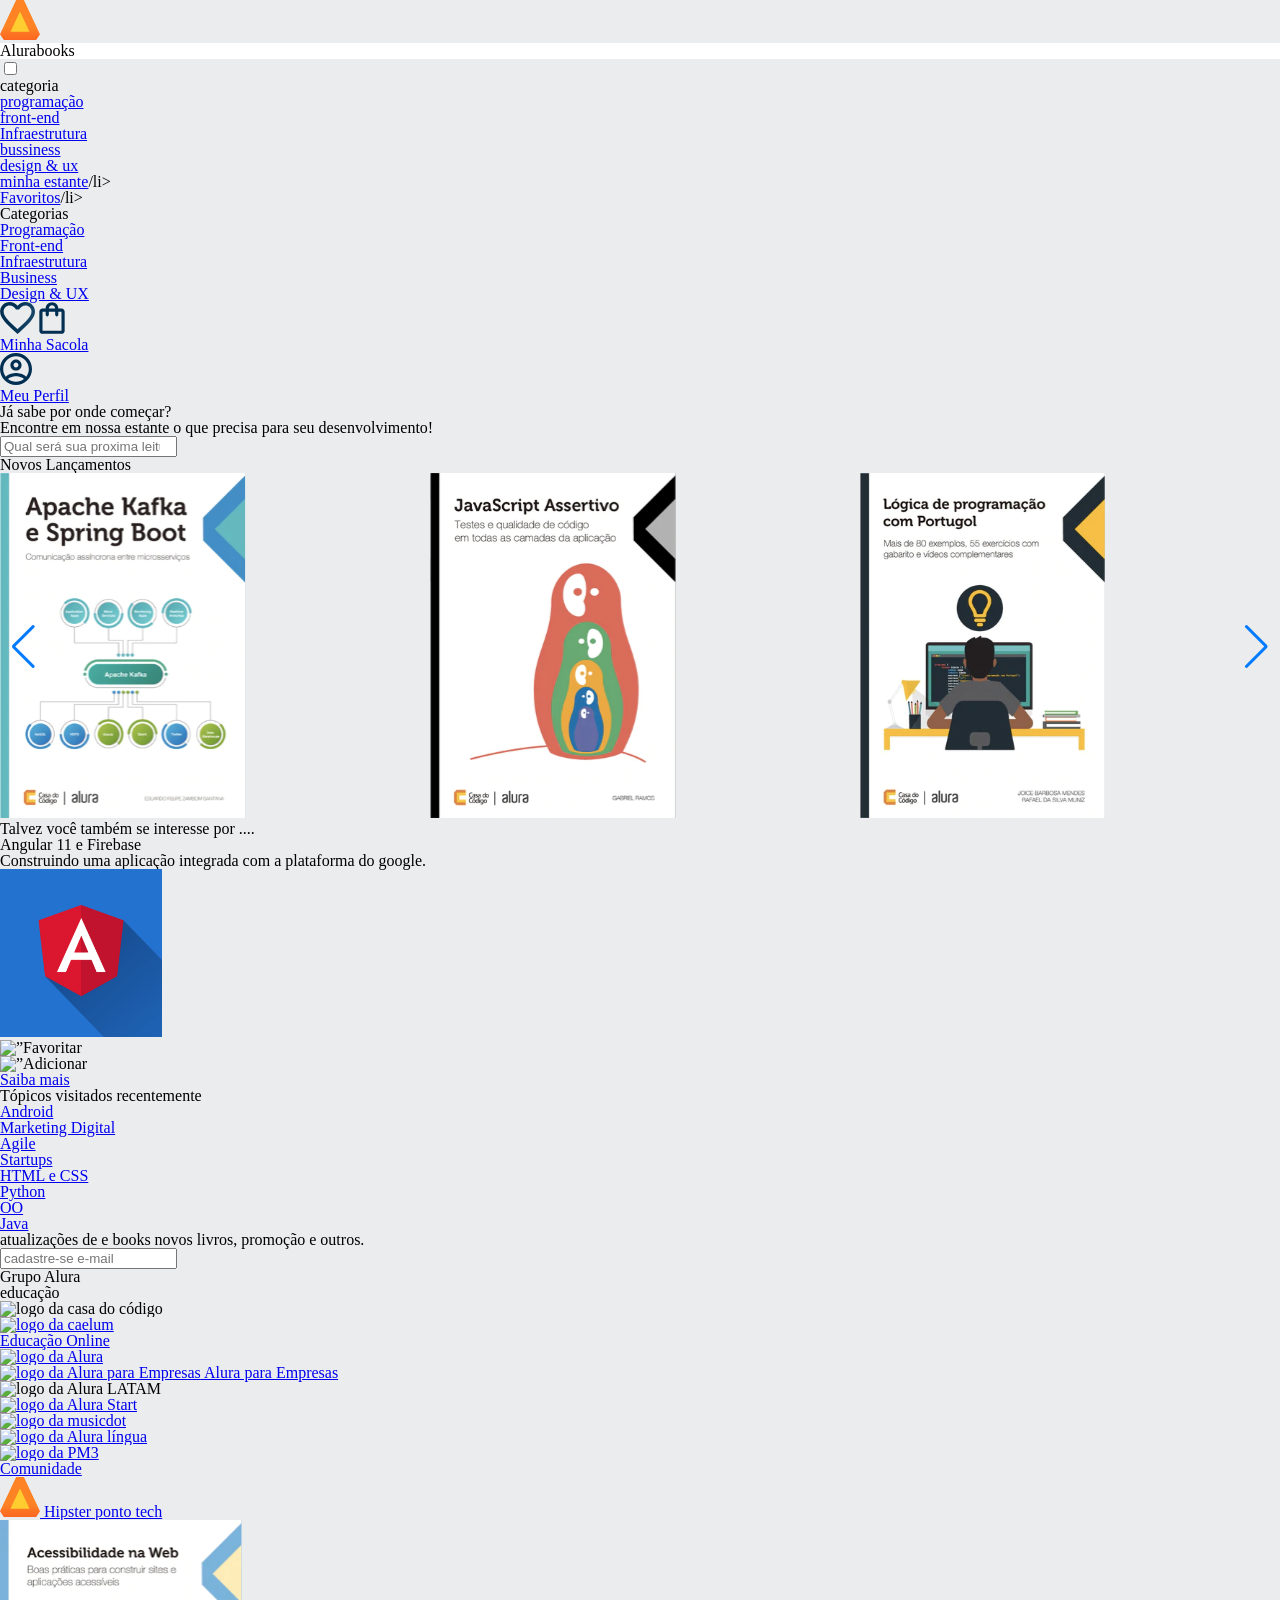
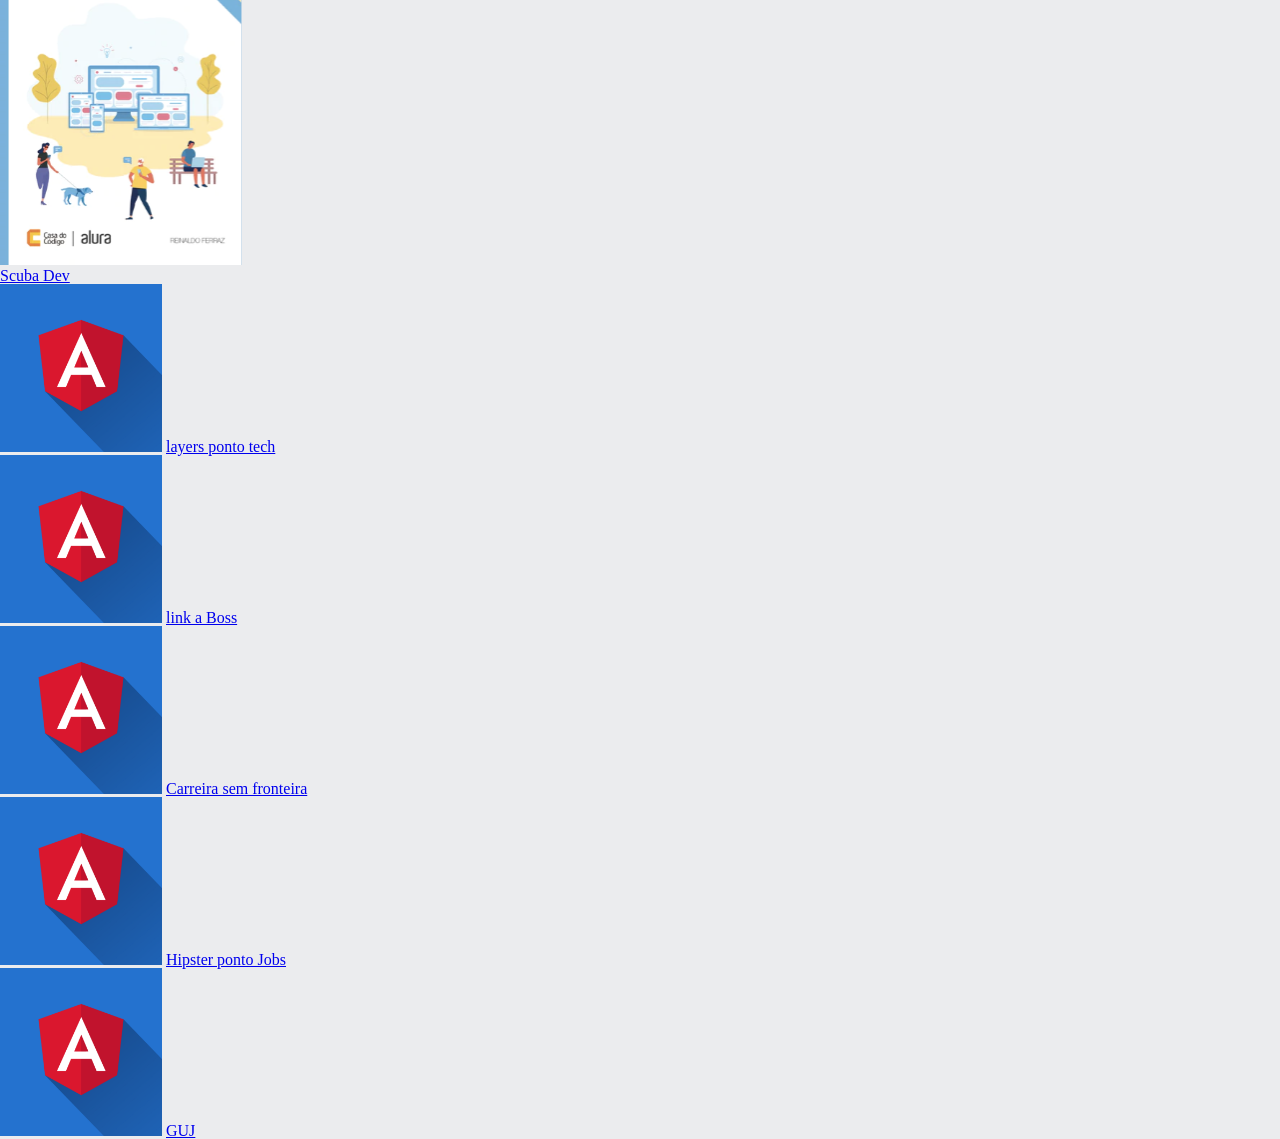
==== index.html @ 5ce5efff "commit" ====
<!DOCTYPE html>
<html lang="pt-br">
<head>
    <meta charset="UTF-8">
    <meta name="viewport" content="width=device-width, initial-scale=1.0">
    <title>AluraBooks</title>
    <link rel="stylesheet" href="style.css">
    <link rel="stylesheet" href="reset.css">
    <link rel="preconnect" href="https://fonts.googleapis.com">
<link rel="preconnect" href="https://fonts.gstatic.com" crossorigin>
<link href="https://fonts.googleapis.com/css2?family=Poppins:ital,wght@0,100;0,200;0,300;0,400;0,500;0,600;0,700;0,800;0,900;1,100;1,200;1,300;1,400;1,500;1,600;1,700;1,800;1,900&display=swap" rel="stylesheet">
<link rel="stylesheet" href="https://fonts.googleapis.com/css2?family=josefin+sans:wght@400;700&display=swap">
<link
rel="stylesheet"
href="https://cdn.jsdelivr.net/npm/swiper@11/swiper-bundle.min.css"
/>
</head>
<body>
    <header class="cabecalho">
       <div class="container">
        <input type="checkbox" id="menu" class="container_botao">
        <label for="menu"
        class="container__rotulo">
        <span class="cabecalho__menu-hamburguer"></span>
        <img src="Logo.svg" alt="Logo da AluraBooks" class="container_imagem">
        <h1 class="container__titulo"> <b 
            class="container__titulo-negrito">Alura</b>books</h1>
        <ul class="opcoes">
            <input type="checkbox" id="opcoes_menu" class="opcoes__botao"
        </ul>
        <label for="opcoes-menu" 
        class="opcoes__rotulo"></label>
        <li class="opcoes__item">categoria</li>
    </label>
    <ul class="lista-menu">
        <li class="lista-menu_item">
            <a href="#"
            class="lista-menu__link">programação</a>
        </li>
        <li class="lista-menu_item">
        <a href="#"
        class="lista-menu_link"> front-end</a>
        </li>
        <li class="lista-menu_item">
            <a href="#"
            class="lista-menu_link"> Infraestrutura</a>
            </li>
            <li class="lista-menu_item">
                <a href="#"
                class="lista-menu_link">bussiness</a>
                </li>
                <li class="lista-menu_item">
                    <a href="#"
                    class="lista-menu_link">design & ux</a>
                    </li>
    </ul>
        <li class="opcoes_item"><a href="#"  class="opcoes__link"> minha estante</a>/li> 
        <li class="opcoes_item"><a href="#"  class="opcoes__link"> Favoritos</a>/li> 
        </label>
    <ul class="lista_menu">
        <li class="lista-menu_titulo">Categorias</li>
        <li class="lista-menu_item">
            <a href="#" class="lista-menu_link">Programação</a>
        </li>
        <li class="lista-menu_item">
            <a href="#" class="lista-menu_link">Front-end</a>
        </li>
        <li class="lista-menu_item">
            <a href="#" class="lista-menu_link">Infraestrutura</a>
        </li>
        <li class="lista-menu_item">
            <a href="#" class="lista-menu_link">Business</a>
        </li>
        <li class="lista-menu_item">
            <a href="#" class="lista-menu_link">Design & UX</a>
        </li>
    </ul>
        </div>
        <div class="container__imagem-transporte
        ">
        
            <img src="Favoritos.svg" alt="Favoritos" class="container_imagem">
        
        </a>
        <a href="#" class="container__link">
            <img src="Compras.svg" alt="Compras" class="container_imagem">
            <p class="container__texto">Minha Sacola</p>
        </a>
        <a href="#" class="container__link">
            <img src="Usuario.svg" alt="Perfil" class="container_imagem">
            <p class="container__texto">Meu Perfil</p>

        </a>
    </div>
</header>
    <section class="banner">
            <h2 class="banner_titulo">Já sabe por onde começar?</h2>
            <p class="banner_texto">Encontre em nossa estante o que precisa para seu desenvolvimento!</p>
            <input type="search" class="banner_pesquisa" placeholder="Qual será sua proxima leitura?">
    </section>
    <section class="carrossel">
        <h2 class="carrossel__titulo">Novos Lançamentos</h2>
        <!-- Slider main container -->
         <div class="carrossel__container"></div>
<div class="swiper">
    <!-- Additional required wrapper -->
     <div class="swiper-pagition"></div>
    <div class="swiper-wrapper">
      <!-- Slides -->
      <div class="swiper-slide"><img src="ApacheKafka.svg" alt="Livro apache kafka"></div>
      <div class="swiper-slide"><img src="Javascript.svg" alt="Livro javascript"></div>
      <div class="swiper-slide"><img src="Portugol.svg" alt="Livro portugol"></div>
      ...
    </div>
    <!-- If we need pagination -->
    <div class="swiper-pagination"></div>
  
    <!-- If we need navigation buttons -->
    <div class="swiper-button-prev"></div>
    <div class="swiper-button-next"></div>
  
    <!-- If we need scrollbar -->

  </div>
        <div class="card">
            <div class="card__descricao">
                <div class="descricao">
                    <h3 class="descricao_titulo">Talvez você também se interesse por ....</h3>
                    <h2 class="descricao_titulo-livro">Angular 11 e Firebase</h2>
                    <p class="descricao__texto">Construindo uma aplicação integrada com a plataforma do google.</p>
                </div>
                <img src="angular.svg" class="descrição__imagem">
                <div class=”card__botoes”>
                    <!-- Primeira coluna -->
                    <ul class=”botoes”>
                    <li class=”botoes__item”><img src=”img/Favoritos.svg”
                    
                    alt=”Favoritar livro”></li>
                    
                    <li class=”botoes__item”><img src=”img/Compras.svg”
                    
                    alt=”Adicionar no carrinho de compras”></li>
                    </ul>
                    <a href=”#” class=”botoes__ancora”>Saiba mais</a>
                    </div>
            </div>
        </div>
    </section>
    <section class="topicos">
            <h2 class="topicos_titulos">Tópicos visitados recentemente</h2>
            <ul class="topicos_lista">
                <li class="topicos_item">
                    <a href="#" class="topicos_link">Android</a>
                </li>
                <li class="topicos_item">
                    <a href="#" class="topicos_link">Marketing Digital</a>
                </li>
                <li class="topicos_item">
                    <a href="#" class="topicos_link">Agile</a>
                </li>
                <li class="topicos_item">
                    <a href="#" class="topicos_link">Startups</a>
                </li>
                <li class="topicos_item">
                    <a href="#" class="topicos_link">HTML e CSS</a>
                </li>
                <li class="topicos_item">
                    <a href="#" class="topicos_link">Python</a>
                </li>
                <li class="topicos_item">
                    <a href="#" class="topicos_link">OO</a>
                </li>
                <li class="topicos_item">
                    <a href="#" class="topicos_link">Java</a>
                </li>
            </ul>
    </section>
    <section class="contato">
        <h2 class="contato_titulo"fique por dentro das novidades!</h2>
            <p class="contato_texto"> atualizações de e books novos livros, promoção e outros.</p>
            <input type="email" placeholder="cadastre-se e-mail" class="contato_email">
    </section>
    <script src="https://cdn.jsdelivr.net/npm/swiper@11/swiper-bundle.min.js"></script> 
    <script>
        const swiper = new Swiper('.swiper', {
            spaceBetween: 10,
            slidesPerView: 3,
            pagination:{
                el: '.swiper-pagination',
                type: 'bullets',
            }
        });
    </script>
    </hr>
    <footer class="rodape">
        <h2 class="rodape__titulo">Grupo Alura</h2>
        <ul class="lista-rodpe"
         <li class="lista-rodape__titulo">educação</li>
         <li class="lista-rodape__item"></li>
         <img src="" alt="logo da casa do código">
         <a href="#" class="lista-rodape__link"Casa do Código</a>

        </li>

        <li class="lista-rodape__item"></li>
        <img src="" alt="logo da caelum">
        <a href="#" class="lista-rodape__link"logo da Caelum</a>

       </li>
       </ul>

       <ul class="lista-rodpe">
       <li class="lista-rodape__titulo">Educação Online
       <li class="lista-rodape__item"></li>
       <img src="logo.svg" alt="logo da Alura">
       <a href="#" class="lista-rodape__link"Alura</a>

      </li>

      <li class="lista-rodape__item"></li>
       <img src="logo.svg" alt="logo da Alura para Empresas">
       <a href="#" class="lista-rodape__link">Alura para Empresas</a>

      </li>

      <li class="lista-rodape__item"></li>
       <img src="logo.svg" alt="logo da Alura LATAM">
       <a href="#" class="lista-rodape__link"Alura LATAM</a>

      </li>

      
      <li class="lista-rodape__item"></li>
       <img src="logo.svg" alt="logo da Alura Start">
       <a href="#" class="lista-rodape__link"Alura Start/a>
       </li>

       <li class="lista-rodape__item"></li>
       <img src="logo.svg" alt="logo da musicdot">
       <a href="#" class="lista-rodape__link"musicdot/a>
       </li>

       <li class="lista-rodape__item"></li>
       <img src="logo.svg" alt="logo da Alura língua">
       <a href="#" class="lista-rodape__link"Alura língua/a>
       </li>
       <li class="lista-rodape__item"></li>
       <img src="logo.svg" alt="logo da PM3">
       <a href="#" class="lista-rodape__link"PM3/a>
       </li>
    </ul>

    <ul class="lista-rodape"
<li class="lista-rodape__titulo">Comunidade</li>
   <Li class="lista-rodape__item">
    <img src="Logo.svg" alt="logo da hipsters ponto tech">
    <a href="#" class="lista-rodape__link"> Hipster ponto tech</a>
   </Li>
   <li class="lista-rodape__item">
    <img src="Acessibilidade.svg" alt="logo da scuba dev">
   </li>

   <a href="#" class="lista_rodape__link"> Scuba Dev</a>

   <li class="lista-rodape__item">
  <img src="angular.svg" alt="logo da layers ponto tech">
  <a href="#" class="lista-rodape__link"> layers ponto tech
  </a>
   </li>
   <li class="lista-rodape__item">
    <img src="angular.svg" alt="logo da like a boss">
    <a href="#" class="lista-rodape__link"> link a Boss
    </a>
     </li>
     <li class="lista-rodape__item">
        <img src="angular.svg" alt="logo da carreira sem fronteira">
        <a href="#" class="lista-rodape__link"> Carreira sem fronteira 
        </a>
         </li>
         <li class="lista-rodape__item">
            <img src="angular.svg" alt="logo da Hipster ponto Jobs">
            <a href="#" class="lista-rodape__link"> Hipster ponto Jobs
            </a>
        </li>
        <li class="lista-rodape__item">
            <img src="angular.svg" alt="logo da GUJ">
            <a href="#" class="lista-rodape__link">GUJ
            </a>
        </li>

</ul>

    </footer>
</body>
</html>
---- style.css ----
:root{
    --cor-de-fundo: #EBECEE;
    --branco: #ffffff;
    --laranja: #EB9B00;
    --azul-degrade: linear-gradient(97.54deg, #002F52 35.49%, #326589 165.37%);
    --fonte-principal: "Poppins";
    --azul: #002f52;
    --fonte-secundaria:"josefins sans";
    --preto:#000000;
}
body{
    background-color: var(--cor-de-fundo);
    font-family: var(--fonte-principal);
    font-size: 16px;
    font-weight: 400;
}
h1 {
    background-color: white;
}
.container_botao{
    display: none;
}
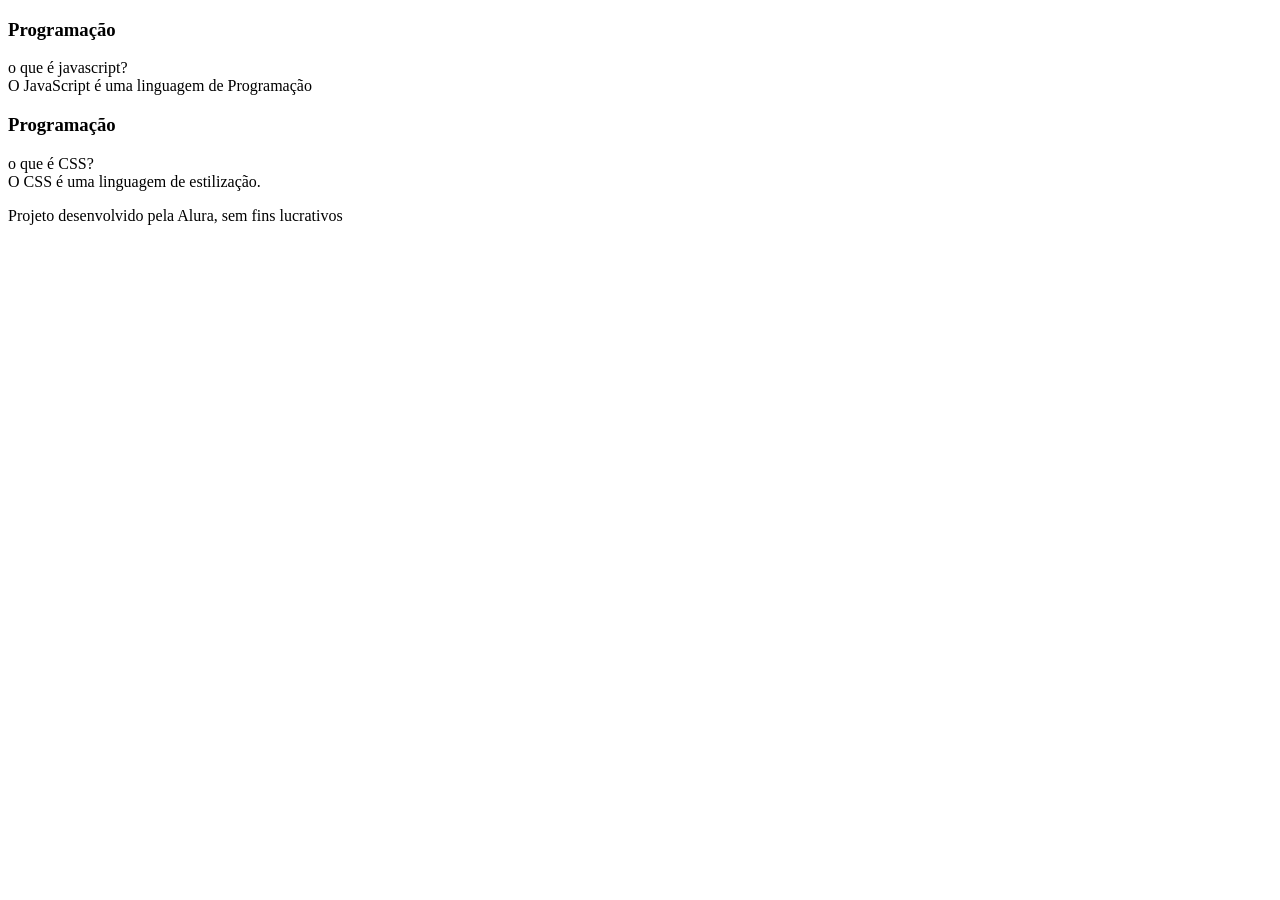
==== commit d4751afb: "commit" ====
--- a/index.html
+++ b/index.html
@@ -1,295 +1,39 @@
-<!DOCTYPE html>
-<html lang="pt-br">
-<head>
-    <meta charset="UTF-8">
-    <meta name="viewport" content="width=device-width, initial-scale=1.0">
-    <title>AluraBooks</title>
-    <link rel="stylesheet" href="style.css">
-    <link rel="stylesheet" href="reset.css">
-    <link rel="preconnect" href="https://fonts.googleapis.com">
-<link rel="preconnect" href="https://fonts.gstatic.com" crossorigin>
-<link href="https://fonts.googleapis.com/css2?family=Poppins:ital,wght@0,100;0,200;0,300;0,400;0,500;0,600;0,700;0,800;0,900;1,100;1,200;1,300;1,400;1,500;1,600;1,700;1,800;1,900&display=swap" rel="stylesheet">
-<link rel="stylesheet" href="https://fonts.googleapis.com/css2?family=josefin+sans:wght@400;700&display=swap">
-<link
-rel="stylesheet"
-href="https://cdn.jsdelivr.net/npm/swiper@11/swiper-bundle.min.css"
-/>
-</head>
-<body>
-    <header class="cabecalho">
-       <div class="container">
-        <input type="checkbox" id="menu" class="container_botao">
-        <label for="menu"
-        class="container__rotulo">
-        <span class="cabecalho__menu-hamburguer"></span>
-        <img src="Logo.svg" alt="Logo da AluraBooks" class="container_imagem">
-        <h1 class="container__titulo"> <b 
-            class="container__titulo-negrito">Alura</b>books</h1>
-        <ul class="opcoes">
-            <input type="checkbox" id="opcoes_menu" class="opcoes__botao"
-        </ul>
-        <label for="opcoes-menu" 
-        class="opcoes__rotulo"></label>
-        <li class="opcoes__item">categoria</li>
-    </label>
-    <ul class="lista-menu">
-        <li class="lista-menu_item">
-            <a href="#"
-            class="lista-menu__link">programação</a>
-        </li>
-        <li class="lista-menu_item">
-        <a href="#"
-        class="lista-menu_link"> front-end</a>
-        </li>
-        <li class="lista-menu_item">
-            <a href="#"
-            class="lista-menu_link"> Infraestrutura</a>
-            </li>
-            <li class="lista-menu_item">
-                <a href="#"
-                class="lista-menu_link">bussiness</a>
-                </li>
-                <li class="lista-menu_item">
-                    <a href="#"
-                    class="lista-menu_link">design & ux</a>
-                    </li>
-    </ul>
-        <li class="opcoes_item"><a href="#"  class="opcoes__link"> minha estante</a>/li> 
-        <li class="opcoes_item"><a href="#"  class="opcoes__link"> Favoritos</a>/li> 
-        </label>
-    <ul class="lista_menu">
-        <li class="lista-menu_titulo">Categorias</li>
-        <li class="lista-menu_item">
-            <a href="#" class="lista-menu_link">Programação</a>
-        </li>
-        <li class="lista-menu_item">
-            <a href="#" class="lista-menu_link">Front-end</a>
-        </li>
-        <li class="lista-menu_item">
-            <a href="#" class="lista-menu_link">Infraestrutura</a>
-        </li>
-        <li class="lista-menu_item">
-            <a href="#" class="lista-menu_link">Business</a>
-        </li>
-        <li class="lista-menu_item">
-            <a href="#" class="lista-menu_link">Design & UX</a>
-        </li>
-    </ul>
-        </div>
-        <div class="container__imagem-transporte
-        ">
-        
-            <img src="Favoritos.svg" alt="Favoritos" class="container_imagem">
-        
-        </a>
-        <a href="#" class="container__link">
-            <img src="Compras.svg" alt="Compras" class="container_imagem">
-            <p class="container__texto">Minha Sacola</p>
-        </a>
-        <a href="#" class="container__link">
-            <img src="Usuario.svg" alt="Perfil" class="container_imagem">
-            <p class="container__texto">Meu Perfil</p>
-
-        </a>
-    </div>
-</header>
-    <section class="banner">
-            <h2 class="banner_titulo">Já sabe por onde começar?</h2>
-            <p class="banner_texto">Encontre em nossa estante o que precisa para seu desenvolvimento!</p>
-            <input type="search" class="banner_pesquisa" placeholder="Qual será sua proxima leitura?">
-    </section>
-    <section class="carrossel">
-        <h2 class="carrossel__titulo">Novos Lançamentos</h2>
-        <!-- Slider main container -->
-         <div class="carrossel__container"></div>
-<div class="swiper">
-    <!-- Additional required wrapper -->
-     <div class="swiper-pagition"></div>
-    <div class="swiper-wrapper">
-      <!-- Slides -->
-      <div class="swiper-slide"><img src="ApacheKafka.svg" alt="Livro apache kafka"></div>
-      <div class="swiper-slide"><img src="Javascript.svg" alt="Livro javascript"></div>
-      <div class="swiper-slide"><img src="Portugol.svg" alt="Livro portugol"></div>
-      ...
-    </div>
-    <!-- If we need pagination -->
-    <div class="swiper-pagination"></div>
-  
-    <!-- If we need navigation buttons -->
-    <div class="swiper-button-prev"></div>
-    <div class="swiper-button-next"></div>
-  
-    <!-- If we need scrollbar -->
-
-  </div>
-        <div class="card">
-            <div class="card__descricao">
-                <div class="descricao">
-                    <h3 class="descricao_titulo">Talvez você também se interesse por ....</h3>
-                    <h2 class="descricao_titulo-livro">Angular 11 e Firebase</h2>
-                    <p class="descricao__texto">Construindo uma aplicação integrada com a plataforma do google.</p>
-                </div>
-                <img src="angular.svg" class="descrição__imagem">
-                <div class=”card__botoes”>
-                    <!-- Primeira coluna -->
-                    <ul class=”botoes”>
-                    <li class=”botoes__item”><img src=”img/Favoritos.svg”
-                    
-                    alt=”Favoritar livro”></li>
-                    
-                    <li class=”botoes__item”><img src=”img/Compras.svg”
-                    
-                    alt=”Adicionar no carrinho de compras”></li>
-                    </ul>
-                    <a href=”#” class=”botoes__ancora”>Saiba mais</a>
-                    </div>
-            </div>
-        </div>
-    </section>
-    <section class="topicos">
-            <h2 class="topicos_titulos">Tópicos visitados recentemente</h2>
-            <ul class="topicos_lista">
-                <li class="topicos_item">
-                    <a href="#" class="topicos_link">Android</a>
-                </li>
-                <li class="topicos_item">
-                    <a href="#" class="topicos_link">Marketing Digital</a>
-                </li>
-                <li class="topicos_item">
-                    <a href="#" class="topicos_link">Agile</a>
-                </li>
-                <li class="topicos_item">
-                    <a href="#" class="topicos_link">Startups</a>
-                </li>
-                <li class="topicos_item">
-                    <a href="#" class="topicos_link">HTML e CSS</a>
-                </li>
-                <li class="topicos_item">
-                    <a href="#" class="topicos_link">Python</a>
-                </li>
-                <li class="topicos_item">
-                    <a href="#" class="topicos_link">OO</a>
-                </li>
-                <li class="topicos_item">
-                    <a href="#" class="topicos_link">Java</a>
-                </li>
-            </ul>
-    </section>
-    <section class="contato">
-        <h2 class="contato_titulo"fique por dentro das novidades!</h2>
-            <p class="contato_texto"> atualizações de e books novos livros, promoção e outros.</p>
-            <input type="email" placeholder="cadastre-se e-mail" class="contato_email">
-    </section>
-    <script src="https://cdn.jsdelivr.net/npm/swiper@11/swiper-bundle.min.js"></script> 
-    <script>
-        const swiper = new Swiper('.swiper', {
-            spaceBetween: 10,
-            slidesPerView: 3,
-            pagination:{
-                el: '.swiper-pagination',
-                type: 'bullets',
-            }
-        });
-    </script>
-    </hr>
-    <footer class="rodape">
-        <h2 class="rodape__titulo">Grupo Alura</h2>
-        <ul class="lista-rodpe"
-         <li class="lista-rodape__titulo">educação</li>
-         <li class="lista-rodape__item"></li>
-         <img src="" alt="logo da casa do código">
-         <a href="#" class="lista-rodape__link"Casa do Código</a>
-
-        </li>
-
-        <li class="lista-rodape__item"></li>
-        <img src="" alt="logo da caelum">
-        <a href="#" class="lista-rodape__link"logo da Caelum</a>
-
-       </li>
-       </ul>
-
-       <ul class="lista-rodpe">
-       <li class="lista-rodape__titulo">Educação Online
-       <li class="lista-rodape__item"></li>
-       <img src="logo.svg" alt="logo da Alura">
-       <a href="#" class="lista-rodape__link"Alura</a>
-
-      </li>
-
-      <li class="lista-rodape__item"></li>
-       <img src="logo.svg" alt="logo da Alura para Empresas">
-       <a href="#" class="lista-rodape__link">Alura para Empresas</a>
-
-      </li>
-
-      <li class="lista-rodape__item"></li>
-       <img src="logo.svg" alt="logo da Alura LATAM">
-       <a href="#" class="lista-rodape__link"Alura LATAM</a>
-
-      </li>
-
-      
-      <li class="lista-rodape__item"></li>
-       <img src="logo.svg" alt="logo da Alura Start">
-       <a href="#" class="lista-rodape__link"Alura Start/a>
-       </li>
-
-       <li class="lista-rodape__item"></li>
-       <img src="logo.svg" alt="logo da musicdot">
-       <a href="#" class="lista-rodape__link"musicdot/a>
-       </li>
-
-       <li class="lista-rodape__item"></li>
-       <img src="logo.svg" alt="logo da Alura língua">
-       <a href="#" class="lista-rodape__link"Alura língua/a>
-       </li>
-       <li class="lista-rodape__item"></li>
-       <img src="logo.svg" alt="logo da PM3">
-       <a href="#" class="lista-rodape__link"PM3/a>
-       </li>
-    </ul>
-
-    <ul class="lista-rodape"
-<li class="lista-rodape__titulo">Comunidade</li>
-   <Li class="lista-rodape__item">
-    <img src="Logo.svg" alt="logo da hipsters ponto tech">
-    <a href="#" class="lista-rodape__link"> Hipster ponto tech</a>
-   </Li>
-   <li class="lista-rodape__item">
-    <img src="Acessibilidade.svg" alt="logo da scuba dev">
-   </li>
-
-   <a href="#" class="lista_rodape__link"> Scuba Dev</a>
-
-   <li class="lista-rodape__item">
-  <img src="angular.svg" alt="logo da layers ponto tech">
-  <a href="#" class="lista-rodape__link"> layers ponto tech
-  </a>
-   </li>
-   <li class="lista-rodape__item">
-    <img src="angular.svg" alt="logo da like a boss">
-    <a href="#" class="lista-rodape__link"> link a Boss
-    </a>
-     </li>
-     <li class="lista-rodape__item">
-        <img src="angular.svg" alt="logo da carreira sem fronteira">
-        <a href="#" class="lista-rodape__link"> Carreira sem fronteira 
-        </a>
-         </li>
-         <li class="lista-rodape__item">
-            <img src="angular.svg" alt="logo da Hipster ponto Jobs">
-            <a href="#" class="lista-rodape__link"> Hipster ponto Jobs
-            </a>
-        </li>
-        <li class="lista-rodape__item">
-            <img src="angular.svg" alt="logo da GUJ">
-            <a href="#" class="lista-rodape__link">GUJ
-            </a>
-        </li>
-
-</ul>
-
-    </footer>
-</body>
-</html>
+<!DOCTYPE html>
+<html lang="pt-br">
+<head>
+    <meta charset="UTF-8">
+    <meta name="viewport" content="width=device-width, initial-scale=1.0">
+    <title>flashcard</title>
+</head>
+<body>
+    <main>
+    <section id="container"
+     <article class="cartao"
+     <div class="cartao__conteudo">
+        <h3>Programação</h3>
+        <div class="cartao__conteudo__pergunta">
+            o que é javascript?
+        </div>
+        <div class="cartao__conteudo__resposta">
+            O JavaScript é uma linguagem de Programação
+        </div>
+     </div>
+     </article>
+     <article class="cartao"
+     <div class="cartao__conteudo">
+        <h3>Programação</h3>
+        <div class="cartao__conteudo__pergunta">
+            o que é CSS?
+        </div>
+        <div class="cartao__conteudo__resposta">
+            O CSS é uma linguagem de estilização.
+        </div>
+     </div>
+     </article>
+    </main>
+    <footer>
+        <p> Projeto desenvolvido pela Alura, sem fins lucrativos</p>
+    </footer>
+    
+</body>
+</html>
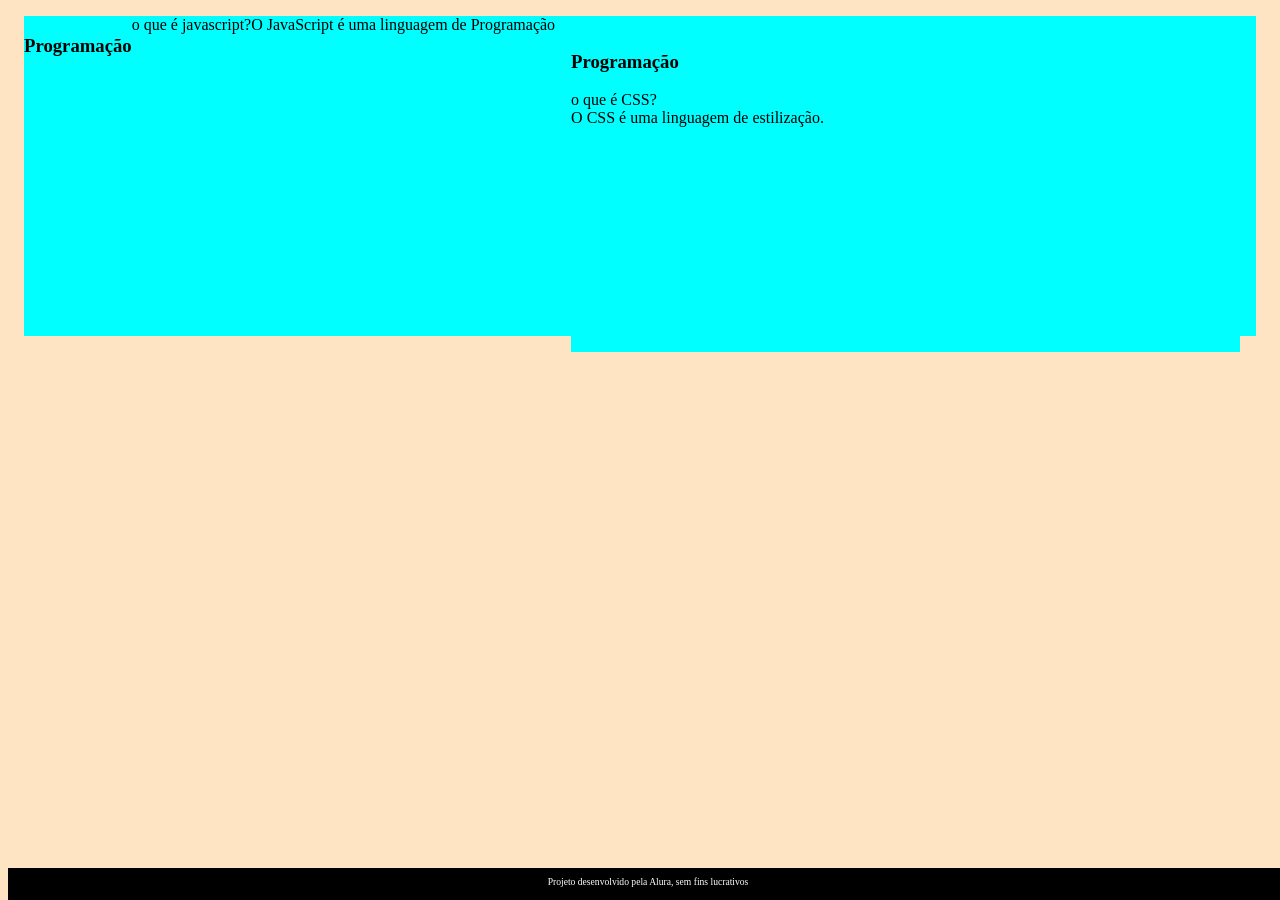
==== commit 2c7777bb: "commit" ====
--- a/index.html
+++ b/index.html
@@ -3,6 +3,7 @@
 <head>
     <meta charset="UTF-8">
     <meta name="viewport" content="width=device-width, initial-scale=1.0">
+        <link rel="stylesheet" href="assets/style.css">
     <title>flashcard</title>
 </head>
 <body>
--- a/assets/style.css
+++ b/assets/style.css
@@ -0,0 +1,47 @@
+body{
+    background-color: bisque;
+    font-family: bai JamJuree;
+}
+
+footer{
+    background-color: black;
+    color: white;
+    position: fixed;
+    bottom: 0;
+    width: 100%;
+    height: 2rem;
+}
+
+footer p{
+    text-align: center;
+    font-size: 0.6rem;
+    margin-top: 0.5rem;
+}
+
+#container{
+    display: flex;
+}
+
+.cartao{
+    margin: 1rem 1rem;
+    background-color: aqua;
+    height: 20rem;
+    flex-grow: 1;
+    flex-basis: calc(33% - 6rem);
+}
+
+.cartao__conteudo{
+    text-align: center;
+    background-color: aquamarine;
+    height: 100%;
+}
+
+.cartao__conteudo h3{
+    background-color: tomato;
+    text-align: left;
+    padding: 0.5rem;
+    position: absolute;
+    margin: 0.6rem;
+    border-radius: 0.6rem;
+    font-size: 1vw;
+}
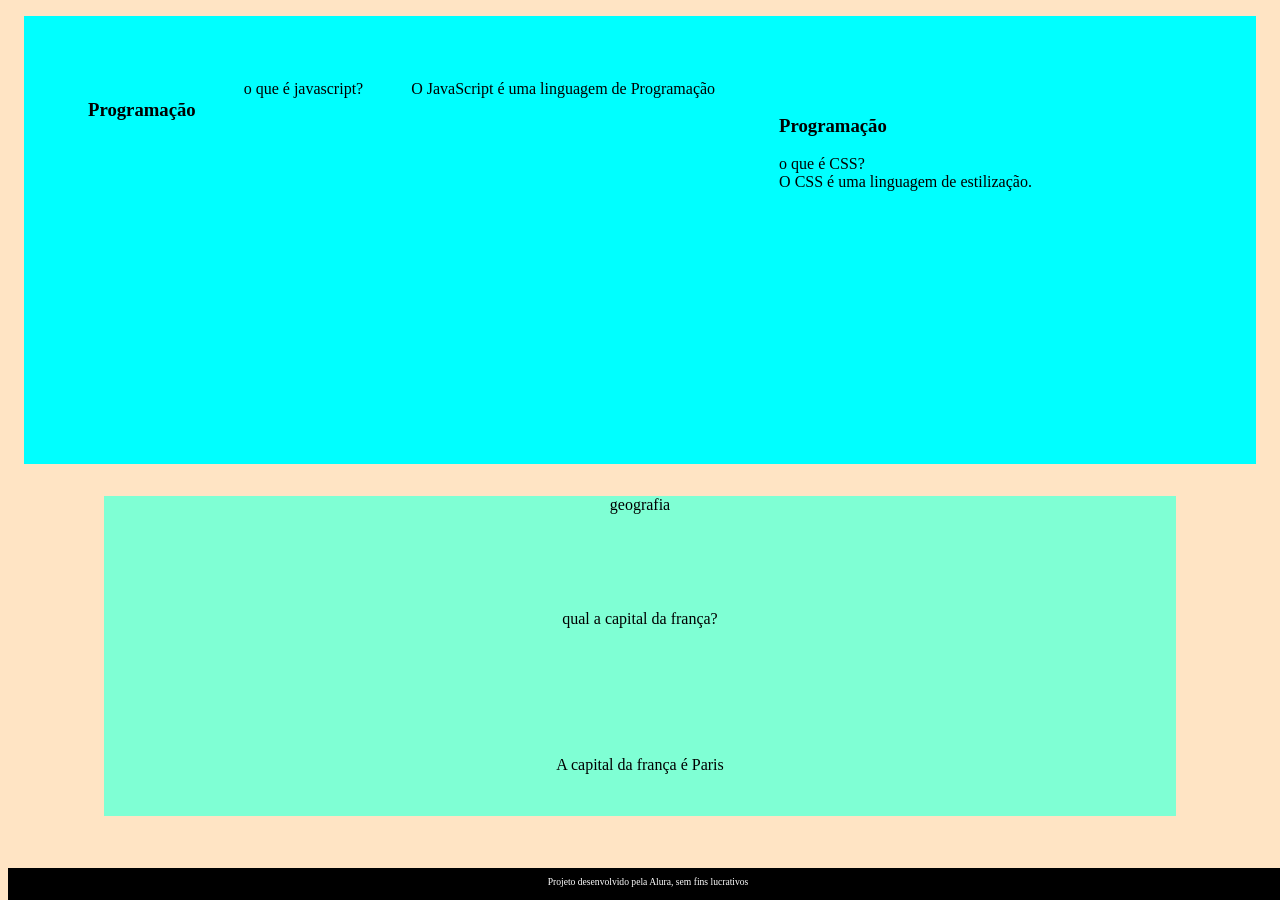
==== commit 0848fc54: "commit" ====
--- a/index.html
+++ b/index.html
@@ -31,6 +31,20 @@
         </div>
      </div>
      </article>
+     <article class="cartao">
+        <div class="cartao__conteudo"
+        <h3>geografia</h3>
+        <div
+        class="cartao__conteudo__pergunta">
+    <p>qual a capital da frança?
+    </p>
+</div>
+    <div 
+    class="cartao__conteudo__resposta">
+        <p> A capital da frança é Paris 
+        </p>
+</div>
+     </article>
     </main>
     <footer>
         <p> Projeto desenvolvido pela Alura, sem fins lucrativos</p>
--- a/assets/style.css
+++ b/assets/style.css
@@ -1,3 +1,9 @@
+:root{
+    --text-color: #dbe4ef;
+    --card-front-color: #144480;
+    --card-back-color: #00f4bf;
+}
+
 body{
     background-color: bisque;
     font-family: bai JamJuree;
@@ -20,6 +26,10 @@
 
 #container{
     display: flex;
+    flex-wrap: wrap;
+    justify-content: space-between;
+    padding: 4rem;
+    gap: 3rem;
 }
 
 .cartao{
@@ -34,6 +44,8 @@
     text-align: center;
     background-color: aquamarine;
     height: 100%;
+    transform-style: preserve-3d;
+    transition: transform 300ms ease-in-out;
 }
 
 .cartao__conteudo h3{
@@ -44,4 +56,36 @@
     margin: 0.6rem;
     border-radius: 0.6rem;
     font-size: 1vw;
+    border: 1px solid var(--text-color);
+    backface-visibility: hidden;
 }
+ 
+.cartao__conteudo_pergunta p {
+    color: var(--text-color);
+    font-weight: 500;
+}
+
+.cartao__conteudo_resposta p {
+    color: var(--card-back-color);
+    font-weight: 700;
+}
+
+.cartao:hover .cartao__conteudo{
+    transform: rotateY(180deg);
+}
+
+.cartao__conteudo_pergunta, .cartao__conteudo_resposta{
+    backface-visibility: hidden;
+    position: absolute;
+    height: 100%;
+    width: 100%;
+}
+
+.cartao__conteudo_resposta{
+    transform: rotateY(180deg);
+}
+
+.cartao__conteudo p {
+    margin-top: 4rem;
+    padding: 2rem;
+}
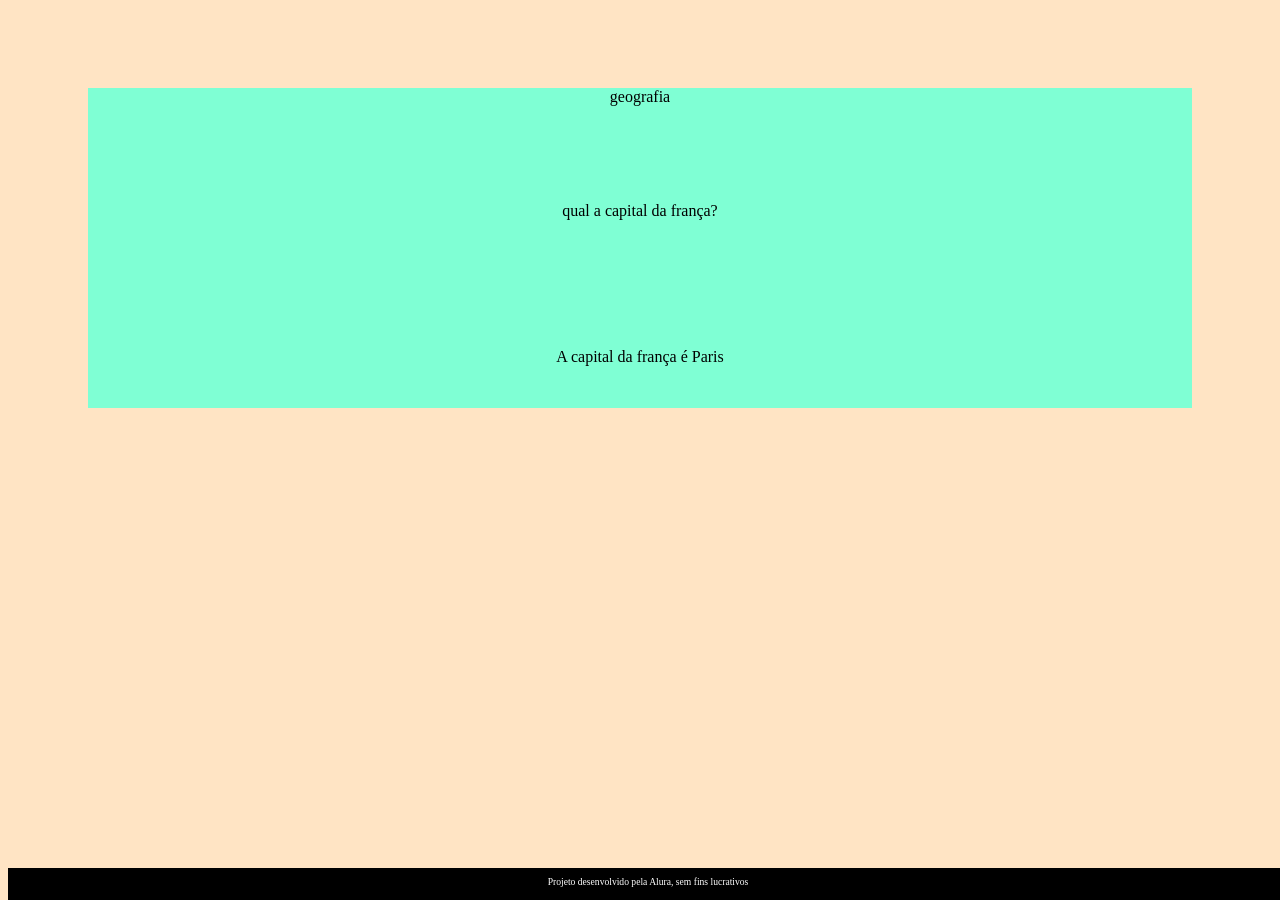
==== commit e728f833: "commit" ====
--- a/index.html
+++ b/index.html
@@ -8,7 +8,8 @@
 </head>
 <body>
     <main>
-    <section id="container"
+    <section id="container">
+      <!--
      <article class="cartao"
      <div class="cartao__conteudo">
         <h3>Programação</h3>
@@ -31,6 +32,7 @@
         </div>
      </div>
      </article>
+    -->
      <article class="cartao">
         <div class="cartao__conteudo"
         <h3>geografia</h3>
@@ -49,6 +51,9 @@
     <footer>
         <p> Projeto desenvolvido pela Alura, sem fins lucrativos</p>
     </footer>
+    <script src="perguntas.js"></script>
+    <script src="app.js"></script>
+
     
 </body>
 </html>
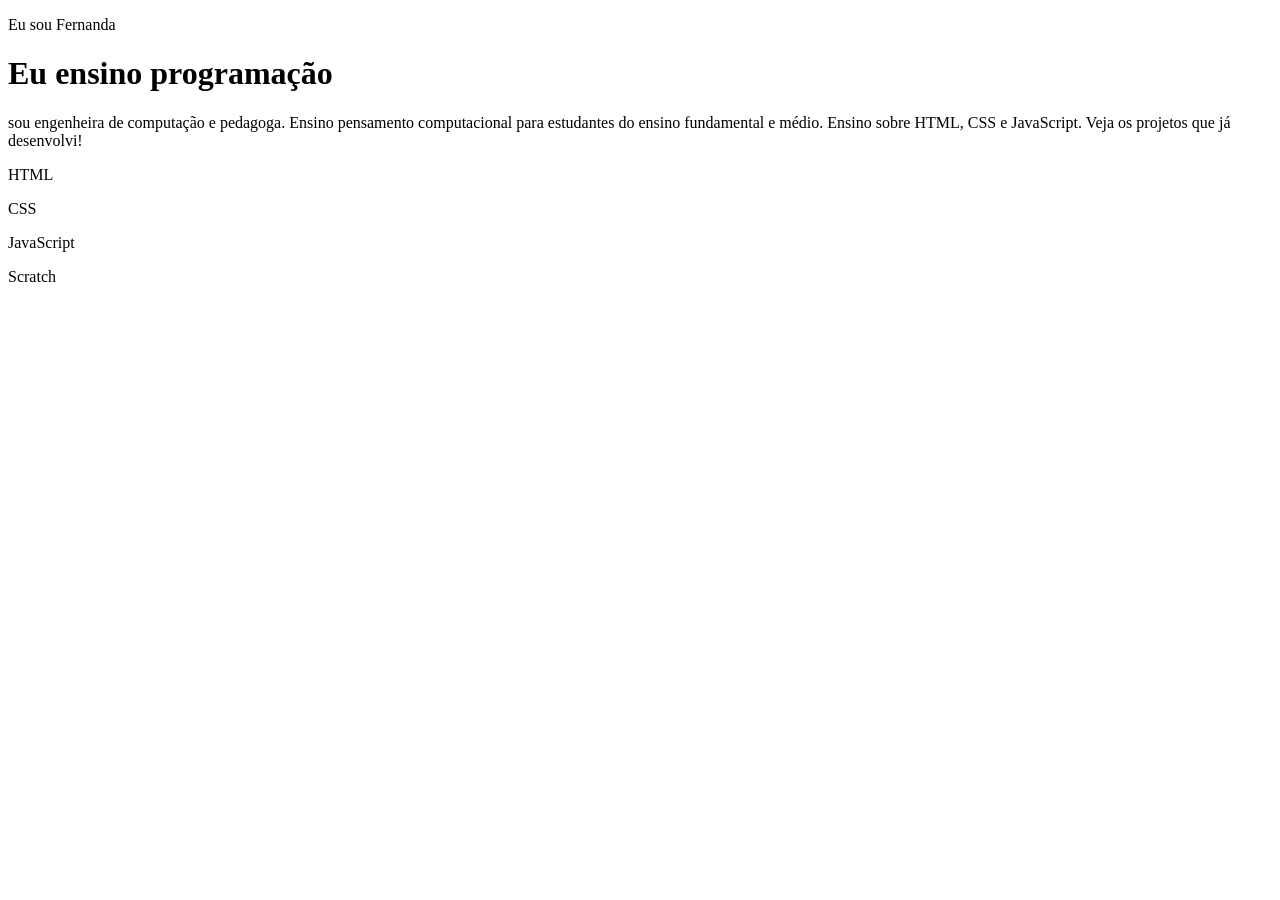
==== commit 65a32a57: "commit" ====
--- a/index.html
+++ b/index.html
@@ -1,59 +1,23 @@
 <!DOCTYPE html>
-<html lang="pt-br">
+<html lang="en">
 <head>
     <meta charset="UTF-8">
     <meta name="viewport" content="width=device-width, initial-scale=1.0">
-        <link rel="stylesheet" href="assets/style.css">
-    <title>flashcard</title>
+    <title>Document</title>
+    <title> Meu Portifolio</title>
+    <link rel ="stylesheet" href="style.css">
 </head>
 <body>
-    <main>
-    <section id="container">
-      <!--
-     <article class="cartao"
-     <div class="cartao__conteudo">
-        <h3>Programação</h3>
-        <div class="cartao__conteudo__pergunta">
-            o que é javascript?
+    <p> Eu sou Fernanda</p>
+    <h1> Eu ensino programação</h1>
+    <p> sou engenheira de computação e pedagoga. Ensino pensamento computacional para estudantes
+        do ensino fundamental e médio. Ensino sobre HTML, CSS e JavaScript. Veja os projetos
+        que já desenvolvi!</p>
+        <div>
+            <p>HTML</p>
+            <P>CSS</P>
+            <p> JavaScript</p>
+            <p>Scratch</p>
         </div>
-        <div class="cartao__conteudo__resposta">
-            O JavaScript é uma linguagem de Programação
-        </div>
-     </div>
-     </article>
-     <article class="cartao"
-     <div class="cartao__conteudo">
-        <h3>Programação</h3>
-        <div class="cartao__conteudo__pergunta">
-            o que é CSS?
-        </div>
-        <div class="cartao__conteudo__resposta">
-            O CSS é uma linguagem de estilização.
-        </div>
-     </div>
-     </article>
-    -->
-     <article class="cartao">
-        <div class="cartao__conteudo"
-        <h3>geografia</h3>
-        <div
-        class="cartao__conteudo__pergunta">
-    <p>qual a capital da frança?
-    </p>
-</div>
-    <div 
-    class="cartao__conteudo__resposta">
-        <p> A capital da frança é Paris 
-        </p>
-</div>
-     </article>
-    </main>
-    <footer>
-        <p> Projeto desenvolvido pela Alura, sem fins lucrativos</p>
-    </footer>
-    <script src="perguntas.js"></script>
-    <script src="app.js"></script>
-
-    
 </body>
 </html>
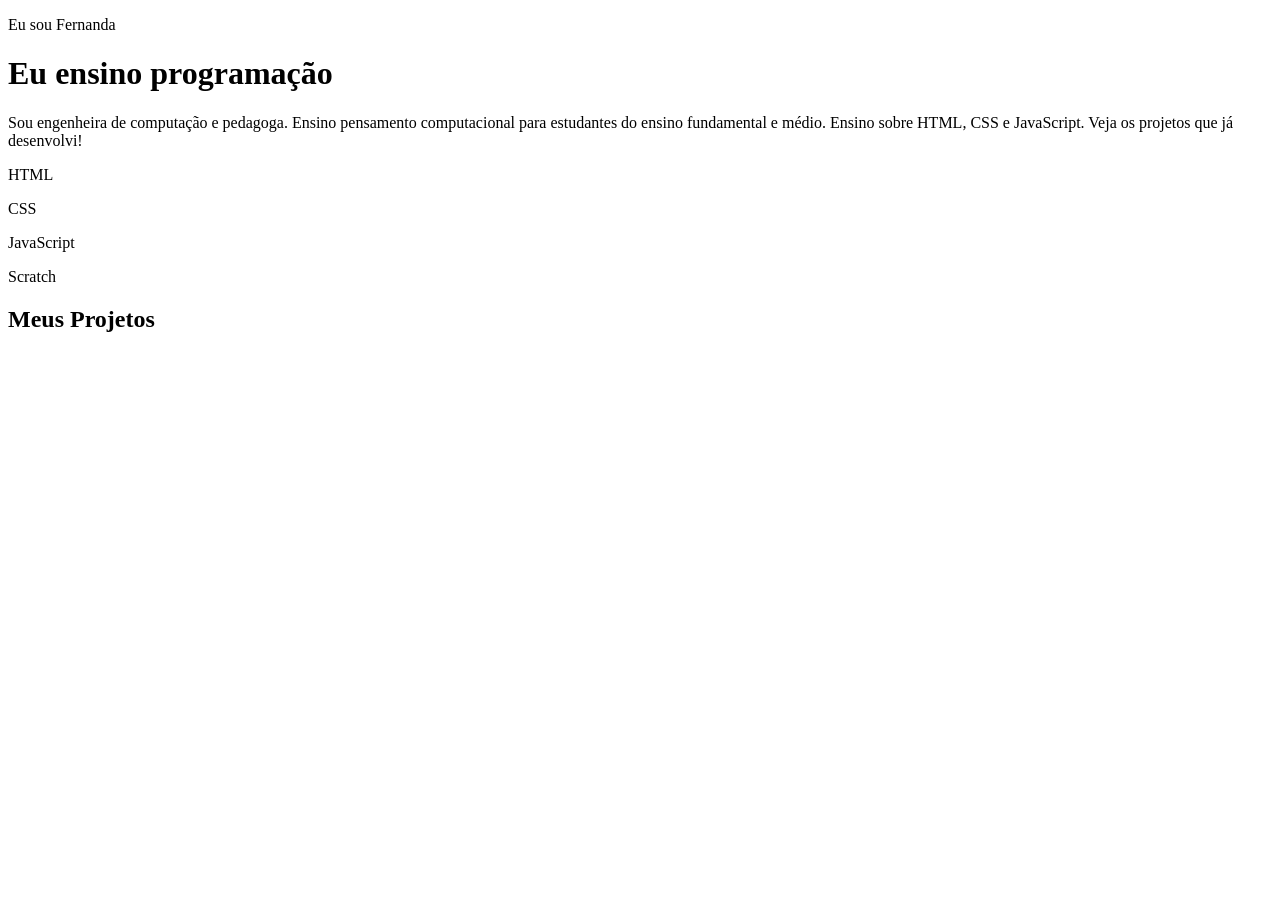
==== commit c53282c6: "Add files via upload" ====
--- a/index.html
+++ b/index.html
@@ -1,23 +1,29 @@
-<!DOCTYPE html>
-<html lang="en">
-<head>
-    <meta charset="UTF-8">
-    <meta name="viewport" content="width=device-width, initial-scale=1.0">
-    <title>Document</title>
-    <title> Meu Portifolio</title>
-    <link rel ="stylesheet" href="style.css">
-</head>
-<body>
-    <p> Eu sou Fernanda</p>
-    <h1> Eu ensino programação</h1>
-    <p> sou engenheira de computação e pedagoga. Ensino pensamento computacional para estudantes
-        do ensino fundamental e médio. Ensino sobre HTML, CSS e JavaScript. Veja os projetos
-        que já desenvolvi!</p>
-        <div>
-            <p>HTML</p>
-            <P>CSS</P>
-            <p> JavaScript</p>
-            <p>Scratch</p>
-        </div>
-</body>
+<!DOCTYPE html>
+<html lang=pt-br">
+<head>
+    <meta charset="UTF-8">
+    <meta name="viewport" content="width=device-width, initial-scale=1.0">
+    <title>Meu Portifolio</title>
+    <link rel="stylesheet" href="style.css">
+</head>
+<body>
+    <header class="container text-center">
+    <p class="lead">Eu sou Fernanda</p>
+    <h1>Eu ensino programação</h1>
+    <p>Sou engenheira de computação e pedagoga. Ensino pensamento computacional para estudantes do ensino fundamental e médio. Ensino sobre HTML, CSS e JavaScript. Veja os projetos que já desenvolvi!</p>
+    <div>
+        <p class="badge text-bg-secondary">HTML</p>
+        <p class="badge text-bg-secondary">CSS</p>
+        <p class="badge text-bg-secondary">JavaScript</p>
+        <p class="badge text-bg-secondary">Scratch</p>
+    </div>
+</header>
+<main class="container">
+    <h2>Meus Projetos</h2>
+
+    <div class="row">
+        <div class="col-md-4"></div>
+    </div>
+</main>
+</body>
 </html>
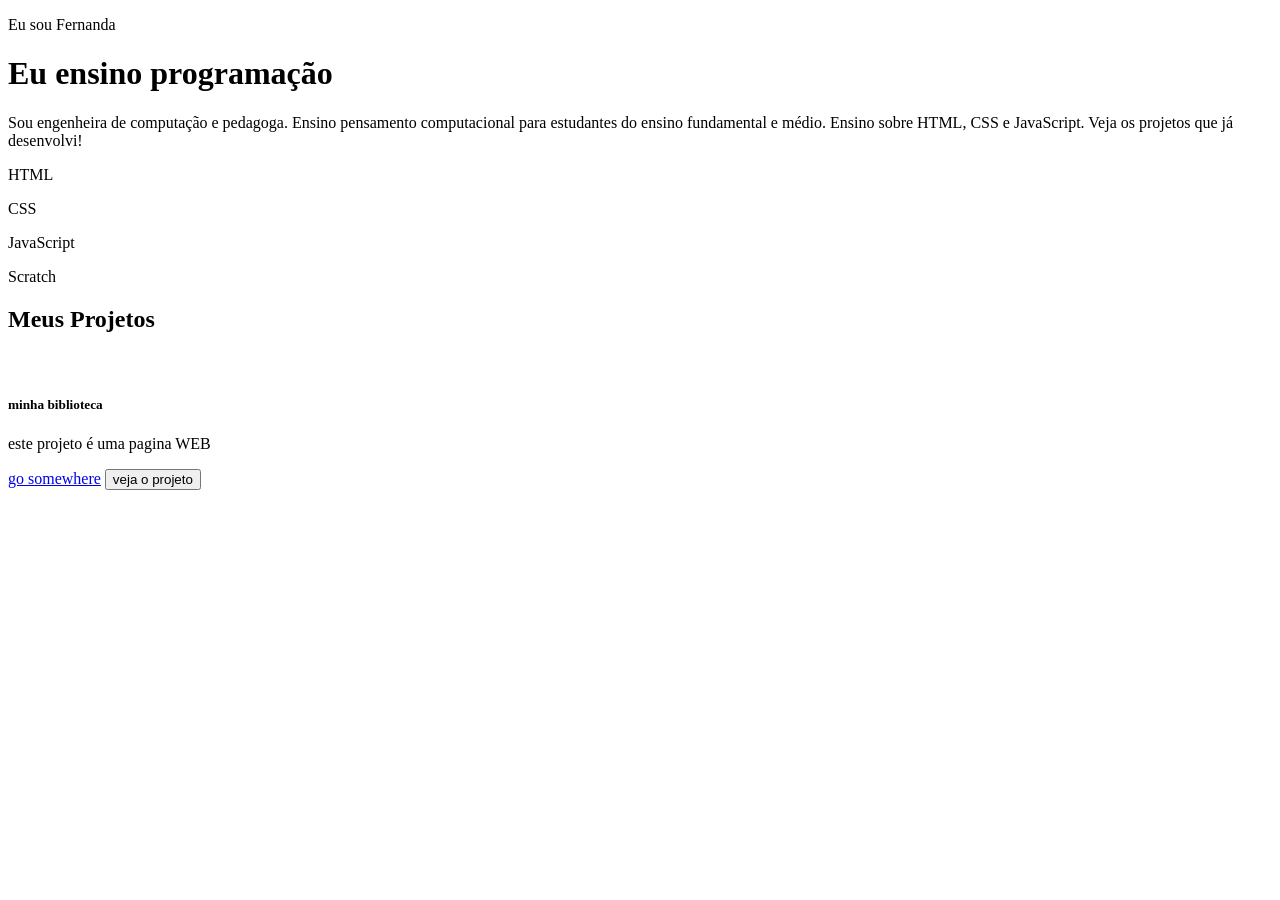
==== commit 9a433ca2: "commit" ====
--- a/index.html
+++ b/index.html
@@ -25,5 +25,13 @@
         <div class="col-md-4"></div>
     </div>
 </main>
+<div class="card" style="width: 18rem;">
+    <img src="lupa.svg" class="card-img-top" alt="imagem do projeto">
+    <h5 class="card-title">minha biblioteca</h5>
+    <p class="card-text">este projeto é uma pagina WEB</p>
+    <a href="#" class="btn btn primary"> go somewhere</a>
+    <button type="button" class="btn btn-link"> veja o projeto</button>
+    <main class="container mt5"></main>
+</div>
 </body>
 </html>
